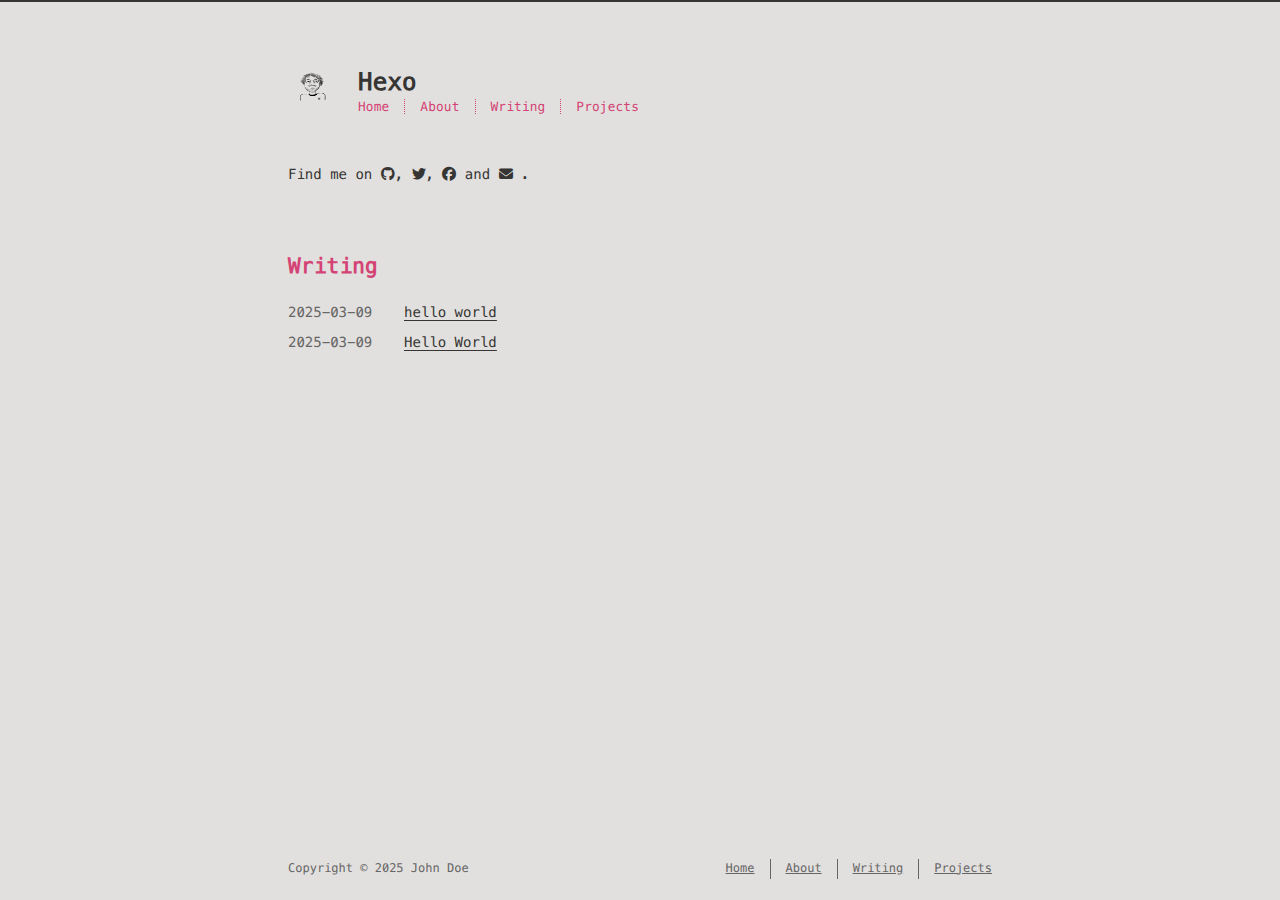
==== index.html @ b6881d1a "Site updated: 2025-03-09 13:24:43" ====
<!DOCTYPE html>
<html lang=en>
<head>
    <!-- so meta -->
    <meta charset="utf-8">
    <meta http-equiv="X-UA-Compatible" content="IE=edge">
    <meta name="HandheldFriendly" content="True">
    <meta name="viewport" content="width=device-width, initial-scale=1, maximum-scale=5" />
    <meta property="og:type" content="website">
<meta property="og:title" content="Hexo">
<meta property="og:url" content="https://umutevren.github.io/index.html">
<meta property="og:site_name" content="Hexo">
<meta property="og:locale" content="en_US">
<meta property="article:author" content="John Doe">
<meta name="twitter:card" content="summary">
    
    
      
        
          <link rel="shortcut icon" href="/images/favicon.ico">
        
      
      
        
          <link rel="icon" type="image/png" href="/images/favicon-192x192.png" sizes="192x192">
        
      
      
        
          <link rel="apple-touch-icon" sizes="180x180" href="/images/apple-touch-icon.png">
        
      
    
    <!-- title -->
    <title>Hexo</title>
    <!-- async scripts -->
    <!-- Google Analytics -->


    <!-- Umami Analytics -->


    <!-- styles -->
    
<link rel="stylesheet" href="/css/style.css">

    <!-- persian styles -->
    
    <!-- rss -->
    
    
	<!-- mathjax -->
	
<meta name="generator" content="Hexo 7.3.0"></head>

<body class="max-width mx-auto px3 ltr">
    
    <div class="content index py4 h-card">
        
          <header id="header">
  <a class="u-url u-uid" href="/">
  
    
      <img id="logo" alt class="u-logo" src="/images/logo.png" />
    
  
    <div id="title">
      <h1 class="p-name">Hexo</h1>
    </div>
  </a>
  <div id="nav">
    <ul>
      <li class="icon">
        <a href="#" aria-label="Menu"><i class="fa-solid fa-bars fa-2x"></i></a>
      </li>
      <!--
     --><li><a href="/">Home</a></li><!--
   --><!--
     --><li><a href="/about/">About</a></li><!--
   --><!--
     --><li><a href="/archives/">Writing</a></li><!--
   --><!--
     --><li><a target="_blank" rel="noopener" href="http://github.com/umutevren">Projects</a></li><!--
   -->
    </ul>
  </div>
</header>

        
        <section id="about" class="p-note">
  
  
    <p>
      Find me on
      
      
      
        
        
          <a class="icon u-url" target="_blank" rel="noopener me" href="http://github.com/umutevren" aria-label="github" title="github">
            <i class="fa-brands fa-github"></i><!--
      ---></a><!--
    ---><!--
    --->, 
        
      
        
        
          <a class="icon u-url" target="_blank" rel="noopener me" href="/" aria-label="twitter" title="twitter">
            <i class="fa-brands fa-twitter"></i><!--
      ---></a><!--
    ---><!--
    --->, 
        
      
        
        
          <a class="icon u-url" target="_blank" rel="noopener me" href="/" aria-label="facebook" title="facebook">
            <i class="fa-brands fa-facebook"></i><!--
      ---></a><!--
    ---><!--
    ---> and 
        
      
        
        
          <a class="icon u-email" target="_blank" rel="noopener" href="mailto:umut.evren@outlook.com" aria-label="mail" title="mail">
            <i class="fa-solid fa-envelope"></i><!--
      ---></a>
        <!--
    --->.
        
      
    </p>
  
</section>

<section id="writing">
  <span class="h1"><a href="/archives/">Writing</a></span>
  
  <ul class="post-list">
    
    
      
    
    
      <li class="post-item">
        
    <div class="meta">
      
        
          <time datetime="2025-03-09T11:48:05.000Z" class="dt-published" itemprop="datePublished">2025-03-09</time>
        
      
    </div>


        <span>
    
        <a class="" href="/2025/03/09/hello-world-1/">hello world</a>
    


</span>
      </li>
    
      <li class="post-item">
        
    <div class="meta">
      
        
          <time datetime="2025-03-09T11:43:14.814Z" class="dt-published" itemprop="datePublished">2025-03-09</time>
        
      
    </div>


        <span>
    
        <a class="" href="/2025/03/09/hello-world/">Hello World</a>
    


</span>
      </li>
    
  </ul>
  
</section>



        
        <footer id="footer">
  <div class="footer-left">
    Copyright &copy;
    
    
    2025
    John Doe
  </div>
  <div class="footer-right">
    <nav>
      <ul>
        <!--
       --><li><a href="/">Home</a></li><!--
     --><!--
       --><li><a href="/about/">About</a></li><!--
     --><!--
       --><li><a href="/archives/">Writing</a></li><!--
     --><!--
       --><li><a target="_blank" rel="noopener" href="http://github.com/umutevren">Projects</a></li><!--
     -->
      </ul>
    </nav>
  </div>
</footer>

    </div>
    <!-- styles -->



  <link rel="preload" as="style" href="https://cdnjs.cloudflare.com/ajax/libs/font-awesome/6.4.0/css/all.min.css" crossorigin="anonymous" onload="this.onload=null;this.rel='stylesheet'"/>


    <!-- jquery -->

  <script src="https://cdnjs.cloudflare.com/ajax/libs/jquery/3.6.0/jquery.min.js" crossorigin="anonymous"></script>




<!-- clipboard -->


<script src="/js/main.js"></script>

<!-- search -->

<!-- Baidu Analytics -->

<!-- Cloudflare Analytics -->

<!-- Disqus Comments -->

<!-- utterances Comments -->

</body>
</html>
---- css/style.css ----
.inline {
  display: inline;
}
.block {
  display: block;
}
.inline-block {
  display: inline-block;
}
.table {
  display: table;
}
.table-cell {
  display: table-cell;
}
.overflow-hidden {
  overflow: hidden;
}
.overflow-scroll {
  overflow: scroll;
}
.overflow-auto {
  overflow: auto;
}
.clearfix:before,
.clearfix:after {
  display: table;
  content: " ";
}
.clearfix:after {
  clear: both;
}
.left {
  float: left;
}
.right {
  float: right;
}
.fit {
  max-width: 100%;
}
.truncate {
  display: inline-block;
  overflow: hidden;
  text-overflow: ellipsis;
  white-space: nowrap;
}
.max-width-1 {
  max-width: 24rem;
}
.max-width-2 {
  max-width: 32rem;
}
.max-width-3 {
  max-width: 48rem;
}
.max-width-4 {
  max-width: 64rem;
}
.border-box {
  box-sizing: border-box;
}
.m0 {
  margin: 0;
}
.mt0 {
  margin-top: 0;
}
.mr0 {
  margin-right: 0;
}
.mb0 {
  margin-bottom: 0;
}
.ml0 {
  margin-left: 0;
}
.mx0 {
  margin-right: 0;
  margin-left: 0;
}
.my0 {
  margin-top: 0;
  margin-bottom: 0;
}
.m1 {
  margin: 0.5rem;
}
.mt1 {
  margin-top: 0.5rem;
}
.mr1 {
  margin-right: 0.5rem;
}
.mb1 {
  margin-bottom: 0.5rem;
}
.ml1 {
  margin-left: 0.5rem;
}
.mx1 {
  margin-right: 0.5rem;
  margin-left: 0.5rem;
}
.my1 {
  margin-top: 0.5rem;
  margin-bottom: 0.5rem;
}
.m2 {
  margin: 1rem;
}
.mt2 {
  margin-top: 1rem;
}
.mr2 {
  margin-right: 1rem;
}
.mb2 {
  margin-bottom: 1rem;
}
.ml2 {
  margin-left: 1rem;
}
.mx2 {
  margin-right: 1rem;
  margin-left: 1rem;
}
.my2 {
  margin-top: 1rem;
  margin-bottom: 1rem;
}
.m3 {
  margin: 2rem;
}
.mt3 {
  margin-top: 2rem;
}
.mr3 {
  margin-right: 2rem;
}
.mb3 {
  margin-bottom: 2rem;
}
.ml3 {
  margin-left: 2rem;
}
.mx3 {
  margin-right: 2rem;
  margin-left: 2rem;
}
.my3 {
  margin-top: 2rem;
  margin-bottom: 2rem;
}
.m4 {
  margin: 4rem;
}
.mt4 {
  margin-top: 4rem;
}
.mr4 {
  margin-right: 4rem;
}
.mb4 {
  margin-bottom: 4rem;
}
.ml4 {
  margin-left: 4rem;
}
.mx4 {
  margin-right: 4rem;
  margin-left: 4rem;
}
.my4 {
  margin-top: 4rem;
  margin-bottom: 4rem;
}
.mxn1 {
  margin-right: -0.5rem;
  margin-left: -0.5rem;
}
.mxn2 {
  margin-right: -1rem;
  margin-left: -1rem;
}
.mxn3 {
  margin-right: -2rem;
  margin-left: -2rem;
}
.mxn4 {
  margin-right: -4rem;
  margin-left: -4rem;
}
.ml-auto {
  margin-left: auto;
}
.mr-auto {
  margin-right: auto;
}
.mx-auto {
  margin-right: auto;
  margin-left: auto;
}
.p0 {
  padding: 0;
}
.pt0 {
  padding-top: 0;
}
.pr0 {
  padding-right: 0;
}
.pb0 {
  padding-bottom: 0;
}
.pl0 {
  padding-left: 0;
}
.px0 {
  padding-right: 0;
  padding-left: 0;
}
.py0 {
  padding-top: 0;
  padding-bottom: 0;
}
.p1 {
  padding: 0.5rem;
}
.pt1 {
  padding-top: 0.5rem;
}
.pr1 {
  padding-right: 0.5rem;
}
.pb1 {
  padding-bottom: 0.5rem;
}
.pl1 {
  padding-left: 0.5rem;
}
.py1 {
  padding-top: 0.5rem;
  padding-bottom: 0.5rem;
}
.px1 {
  padding-right: 0.5rem;
  padding-left: 0.5rem;
}
.p2 {
  padding: 1rem;
}
.pt2 {
  padding-top: 1rem;
}
.pr2 {
  padding-right: 1rem;
}
.pb2 {
  padding-bottom: 1rem;
}
.pl2 {
  padding-left: 1rem;
}
.py2 {
  padding-top: 1rem;
  padding-bottom: 1rem;
}
.px2 {
  padding-right: 1rem;
  padding-left: 1rem;
}
.p3 {
  padding: 2rem;
}
.pt3 {
  padding-top: 2rem;
}
.pr3 {
  padding-right: 2rem;
}
.pb3 {
  padding-bottom: 2rem;
}
.pl3 {
  padding-left: 2rem;
}
.py3 {
  padding-top: 2rem;
  padding-bottom: 2rem;
}
.px3 {
  padding-right: 2rem;
  padding-left: 2rem;
}
.p4 {
  padding: 4rem;
}
.pt4 {
  padding-top: 4rem;
}
.pr4 {
  padding-right: 4rem;
}
.pb4 {
  padding-bottom: 4rem;
}
.pl4 {
  padding-left: 4rem;
}
.py4 {
  padding-top: 4rem;
  padding-bottom: 4rem;
}
.px4 {
  padding-right: 4rem;
  padding-left: 4rem;
}
body h1,
body .h1 {
  display: block;
  margin-top: 3rem;
  margin-bottom: 1rem;
  color: #d44375;
  letter-spacing: 0.01em;
  font-weight: 700;
  font-style: normal;
  font-size: 1.5em;
  -moz-osx-font-smoothing: grayscale;
  -webkit-font-smoothing: antialiased;
}
body h2,
body .h2 {
  position: relative;
  display: block;
  margin-top: 2rem;
  margin-bottom: 0.5rem;
  color: #111;
  text-transform: none;
  letter-spacing: normal;
  font-weight: bold;
  font-size: 1rem;
}
body h3 {
  color: #111;
  text-decoration: underline;
  font-weight: bold;
  font-size: 0.9rem;
}
body h4,
body h5,
body h6 {
  display: inline;
  text-decoration: none;
  color: #666;
  font-weight: bold;
  font-size: 0.9rem;
}
body h3,
body h4,
body h5,
body h6 {
  margin-top: 0.9rem;
  margin-bottom: 0.5rem;
}
body hr {
  border: 0.5px dashed #666;
  opacity: 0.5;
  margin: 0;
  margin-top: 20px;
  margin-bottom: 20px;
}
body strong {
  font-weight: bold;
}
body em,
body cite {
  font-style: italic;
}
body sup,
body sub {
  position: relative;
  vertical-align: baseline;
  font-size: 0.75em;
  line-height: 0;
}
body sup {
  top: -0.5em;
}
body sub {
  bottom: -0.2em;
}
body small {
  font-size: 0.85em;
}
body acronym,
body abbr {
  border-bottom: 1px dotted;
}
body ul,
body ol,
body dl {
  line-height: 1.725;
}
body ul ul,
body ol ul,
body ul ol,
body ol ol {
  margin-top: 0;
  margin-bottom: 0;
}
body ol {
  list-style: decimal;
}
body dt {
  font-weight: bold;
}
body table {
  width: 100%;
  border-collapse: collapse;
  text-align: left;
  font-size: 12px;
  overflow: auto;
  display: block;
}
body th {
  padding: 8px;
  border-bottom: 1px dashed #666;
  color: #111;
  font-weight: bold;
  font-size: 13px;
}
body td {
  padding: 0 8px;
  border-bottom: none;
}
@font-face {
  font-style: normal;
  font-family: "Meslo LG";
  src: local("Meslo LG S"), url("../lib/meslo-LG/MesloLGS-Regular.ttf") format("truetype");
}
*,
*:before,
*:after {
  box-sizing: border-box;
}
/* Scroll bar */
/* For Firefox */
* {
  scrollbar-color: #999 transparent;
}
/* For Chrome, Edge, and Safari */
*::-webkit-scrollbar {
  width: 8px;
  height: 6px;
}
*::-webkit-scrollbar-track {
  background: transparent;
}
*::-webkit-scrollbar-thumb {
  background-color: #999;
  border-radius: 6px;
}
*::-webkit-scrollbar-thumb:hover {
  background-color: #7a7a7a;
}
*::-webkit-scrollbar-thumb:active {
  background-color: #6b6b6b;
}
html {
  margin: 0;
  padding: 0;
  height: 100%;
  border-top: 2px solid #363533;
  -webkit-text-size-adjust: 100%;
  -ms-text-size-adjust: 100%;
}
body {
  margin: 0;
  height: 100%;
  background-color: #e2e0de;
  color: #363533;
  font-weight: 400;
  font-size: 14px;
  font-family: "Menlo", "Meslo LG", monospace;
  line-height: 1.725;
  text-rendering: geometricPrecision;
  -moz-osx-font-smoothing: grayscale;
  -webkit-font-smoothing: antialiased;
}
.content {
  position: relative;
  display: flex;
  flex-direction: column;
  min-height: 100%;
  overflow-wrap: break-word;
}
.content p {
  hyphens: auto;
  -moz-hyphens: auto;
  -ms-hyphens: auto;
  -webkit-hyphens: auto;
}
.content code {
  hyphens: manual;
  -moz-hyphens: manual;
  -ms-hyphens: manual;
  -webkit-hyphens: manual;
}
.content a {
  color: #363533;
  text-decoration: none;
  background-image: linear-gradient(transparent, transparent 5px, #363533 5px, #363533);
  background-position: bottom;
  background-size: 100% 6px;
  background-repeat: repeat-x;
}
.content a:hover {
  background-image: linear-gradient(transparent, transparent 4px, #2bbc8a 4px, #2bbc8a);
}
.content a.icon {
  background: none;
}
.content a.icon:hover {
  color: #2bbc8a;
}
.content h1 a,
.content .h1 a,
.content h2 a,
.content h3 a,
.content h4 a,
.content h5 a,
.content h6 a {
  background: none;
  color: inherit;
  text-decoration: none;
}
.content h1 a:hover,
.content .h1 a:hover,
.content h2 a:hover,
.content h3 a:hover,
.content h4 a:hover,
.content h5 a:hover,
.content h6 a:hover {
  background-image: linear-gradient(transparent, transparent 6px, #2bbc8a 6px, #2bbc8a);
  background-position: bottom;
  background-size: 100% 6px;
  background-repeat: repeat-x;
}
.content h6 a {
  background: none;
  color: inherit;
  text-decoration: none;
}
.content h6 a:hover {
  background-image: linear-gradient(transparent, transparent 6px, #2bbc8a 6px, #2bbc8a);
  background-position: bottom;
  background-size: 100% 6px;
  background-repeat: repeat-x;
}
@media (min-width: 540px) {
  .image-wrap {
    flex-direction: row;
    margin-bottom: 2rem;
  }
  .image-wrap .image-block {
    flex: 1 0 35%;
    margin-right: 2rem;
  }
  .image-wrap p {
    flex: 1 0 65%;
  }
}
.max-width {
  max-width: 48rem;
}
@media (max-width: 480px) {
  .px3 {
    padding-right: 1rem;
    padding-left: 1rem;
  }
  .my4 {
    margin-top: 2rem;
    margin-bottom: 2rem;
  }
}
@media (min-width: 480px) {
  p {
    text-align: justify;
  }
}
#header {
  margin: 0 auto 2rem;
  width: 100%;
}
#header h1,
#header .h1 {
  margin-top: 0;
  margin-bottom: 0;
  color: #363533;
  letter-spacing: 0.01em;
  font-weight: 700;
  font-style: normal;
  font-size: 1.5rem;
  line-height: 2rem;
  -moz-osx-font-smoothing: grayscale;
  -webkit-font-smoothing: antialiased;
}
#header a {
  background: none;
  color: inherit;
  text-decoration: none;
}
#header #logo {
  display: inline-block;
  float: left;
  margin-right: 20px;
  width: 50px;
  height: 50px;
  border-radius: 5px;
  background-size: 50px 50px;
  background-repeat: no-repeat;
  filter: grayscale(100%);
  -webkit-filter: grayscale(100%);
}
#header #nav {
  color: #d44375;
  letter-spacing: 0.01em;
  font-weight: 200;
  font-style: normal;
  font-size: 0.8rem;
}
#header #nav ul {
  margin: 0;
  padding: 0;
  list-style-type: none;
  line-height: 15px;
}
#header #nav ul a {
  margin-right: 15px;
  color: #d44375;
}
#header #nav ul a:hover {
  background-image: linear-gradient(transparent, transparent 5px, #d44375 5px, #d44375);
  background-position: bottom;
  background-size: 100% 6px;
  background-repeat: repeat-x;
}
#header #nav ul li {
  display: inline-block;
  margin-right: 15px;
  border-right: 1px dotted;
  border-color: #d44375;
  vertical-align: middle;
}
#header #nav ul .icon {
  display: none;
}
#header #nav ul li:last-child {
  margin-right: 0;
  border-right: 0;
}
#header #nav ul li:last-child a {
  margin-right: 0;
}
#header:hover #logo {
  filter: none;
  -webkit-filter: none;
}
@media screen and (max-width: 480px) {
  #header #title {
    display: table;
    margin-right: 5rem;
    min-height: 50px;
  }
  #header #title h1 {
    display: table-cell;
    vertical-align: middle;
  }
  #header #nav ul a:hover {
    background: none;
  }
  #header #nav ul li {
    display: none;
    border-right: 0;
  }
  #header #nav ul li.icon {
    position: absolute;
    top: 77px;
    right: 1rem;
    display: inline-block;
    text-align: center;
  }
  #header #nav ul.responsive li {
    display: block;
  }
  #header #nav ul a[aria-label="Menu"] {
    display: inline-block;
    min-width: 48px;
    min-height: 48px;
  }
  #header #nav li:not(:first-child) {
    padding-top: 1rem;
    padding-left: 70px;
    font-size: 1rem;
  }
}
#header-post {
  position: fixed;
  top: 2rem;
  right: 0;
  display: inline-block;
  float: right;
  z-index: 100;
}
#header-post a {
  background: none;
  color: inherit;
  text-decoration: none;
}
#header-post a.icon {
  background: none;
}
#header-post a.icon:hover {
  color: #2bbc8a;
}
#header-post ol {
  list-style-type: none;
}
#header-post ul {
  display: inline-block;
  margin: 0;
  padding: 0;
  list-style-type: none;
}
#header-post ul li {
  display: inline-block;
  margin-right: 15px;
  vertical-align: middle;
}
#header-post ul li:last-child {
  margin-right: 0;
}
#header-post #menu-icon {
  float: right;
  margin-right: 2rem;
  margin-left: 15px;
}
#header-post #menu-icon:hover {
  color: #d44375;
}
#header-post #menu-icon-tablet {
  float: right;
  margin-right: 2rem;
  margin-left: 15px;
}
#header-post #menu-icon-tablet:hover {
  color: #d44375;
}
#header-post #top-icon-tablet {
  position: fixed;
  right: 2rem;
  bottom: 2rem;
  margin-right: 2rem;
  margin-left: 15px;
}
#header-post #top-icon-tablet:hover {
  color: #d44375;
}
#header-post .active {
  color: #d44375;
}
#header-post #menu {
  display: none;
  margin-right: 2rem;
}
#header-post #nav {
  color: #d44375;
  letter-spacing: 0.01em;
  font-weight: 200;
  font-style: normal;
  font-size: 0.8rem;
}
#header-post #nav ul {
  line-height: 15px;
}
#header-post #nav ul a {
  margin-right: 15px;
  color: #d44375;
}
#header-post #nav ul a:hover {
  background-image: linear-gradient(transparent, transparent 5px, #d44375 5px, #d44375);
  background-position: bottom;
  background-size: 100% 6px;
  background-repeat: repeat-x;
}
#header-post #nav ul li {
  border-right: 1px dotted #d44375;
}
#header-post #nav ul li:last-child {
  margin-right: 0;
  border-right: 0;
}
#header-post #nav ul li:last-child a {
  margin-right: 0;
}
#header-post #actions {
  float: right;
  margin-top: 2rem;
  margin-right: 2rem;
  width: 100%;
  text-align: right;
}
#header-post #actions ul {
  display: block;
}
#header-post #actions .info {
  display: block;
  font-style: italic;
}
#header-post #share {
  clear: both;
  padding-top: 1rem;
  padding-right: 2rem;
  text-align: right;
}
#header-post #share li {
  display: block;
  margin: 0;
}
#header-post #toc {
  float: right;
  clear: both;
  overflow: auto;
  margin-top: 1rem;
  padding-right: 2rem;
  max-width: 20em;
  max-height: calc(95vh - 7rem);
  text-align: right;
}
#header-post #toc a:hover {
  color: #2bbc8a;
}
#header-post #toc .toc-level-1 > .toc-link {
  display: none;
}
#header-post #toc .toc-level-2 {
  color: #363533;
  font-size: 0.8rem;
}
#header-post #toc .toc-level-2:before {
  color: #d44375;
  content: "#";
}
#header-post #toc .toc-level-3 {
  color: #666;
  font-size: 0.7rem;
}
#header-post #toc .toc-level-4 {
  color: #525252;
  font-size: 0.4rem;
}
#header-post #toc .toc-level-5 {
  display: none;
}
#header-post #toc .toc-level-6 {
  display: none;
}
#header-post #toc .toc-number {
  display: none;
}
@media screen and (max-width: 500px) {
  #header-post {
    display: none;
  }
}
@media screen and (max-width: 900px) {
  #header-post #menu-icon {
    display: none;
  }
  #header-post #actions {
    display: none;
  }
}
@media screen and (max-width: 1199px) {
  #header-post #toc {
    display: none;
  }
}
@media screen and (min-width: 900px) {
  #header-post #menu-icon-tablet {
    display: none !important;
  }
  #header-post #top-icon-tablet {
    display: none !important;
  }
}
@media screen and (min-width: 1199px) {
  #header-post #actions {
    width: auto;
  }
  #header-post #actions ul {
    display: inline-block;
    float: right;
  }
  #header-post #actions .info {
    display: inline;
    float: left;
    margin-right: 2rem;
    font-style: italic;
  }
}
@media print {
  #header-post {
    display: none;
  }
  #footer-post-container {
    display: none;
  }
}
#footer-post {
  position: fixed;
  right: 0;
  bottom: 0;
  left: 0;
  z-index: 5000000;
  width: 100%;
  border-top: 1px solid #666;
  background: #dedcd9;
  transition: opacity 0.2s;
}
#footer-post a {
  background: none;
  color: inherit;
  text-decoration: none;
}
#footer-post a.icon {
  background: none;
}
#footer-post a.icon:hover {
  color: #2bbc8a;
}
#footer-post #nav-footer {
  padding-right: 1rem;
  padding-left: 1rem;
  background: #cdcac6;
  text-align: center;
}
#footer-post #nav-footer a {
  color: #d44375;
  font-size: 1em;
}
#footer-post #nav-footer a:hover {
  background-image: linear-gradient(transparent, transparent 5px, #d44375 5px, #d44375);
  background-position: bottom;
  background-size: 100% 6px;
  background-repeat: repeat-x;
}
#footer-post #nav-footer ul {
  display: table;
  margin: 0;
  padding: 0;
  width: 100%;
  list-style-type: none;
}
#footer-post #nav-footer ul li {
  display: inline-table;
  padding: 10px;
  width: 20%;
  vertical-align: middle;
}
#footer-post #actions-footer {
  overflow: auto;
  margin-top: 1rem;
  margin-bottom: 1rem;
  padding-right: 1rem;
  padding-left: 1rem;
  width: 100%;
  text-align: center;
  white-space: nowrap;
}
#footer-post #actions-footer a {
  display: inline-block;
  padding-left: 1rem;
  color: #d44375;
}
#footer-post #share-footer {
  padding-right: 1rem;
  padding-left: 1rem;
  background: #cdcac6;
  text-align: center;
}
#footer-post #share-footer ul {
  display: table;
  margin: 0;
  padding: 0;
  width: 100%;
  list-style-type: none;
}
#footer-post #share-footer ul li {
  display: inline-table;
  padding: 10px;
  width: 20%;
  vertical-align: middle;
}
#footer-post #toc-footer {
  clear: both;
  padding-top: 1rem;
  padding-bottom: 1rem;
  background: #cdcac6;
  text-align: left;
}
#footer-post #toc-footer ol {
  margin: 0;
  padding-left: 20px;
  list-style-type: none;
}
#footer-post #toc-footer ol li {
  line-height: 30px;
}
#footer-post #toc-footer a:hover {
  color: #2bbc8a;
}
#footer-post #toc-footer .toc-level-1 > .toc-link {
  display: none;
}
#footer-post #toc-footer .toc-level-2 {
  color: #363533;
  font-size: 0.8rem;
}
#footer-post #toc-footer .toc-level-2:before {
  color: #d44375;
  content: "#";
}
#footer-post #toc-footer .toc-level-3 {
  color: #666;
  font-size: 0.7rem;
  line-height: 15px;
}
#footer-post #toc-footer .toc-level-4 {
  display: none;
}
#footer-post #toc-footer .toc-level-5 {
  display: none;
}
#footer-post #toc-footer .toc-level-6 {
  display: none;
}
#footer-post #toc-footer .toc-number {
  display: none;
}
@media screen and (min-width: 500px) {
  #footer-post-container {
    display: none;
  }
}
.post-list {
  padding: 0;
}
.post-list .post-item {
  margin-bottom: 1rem;
  margin-left: 0;
  list-style-type: none;
}
.post-list .post-item .meta {
  display: block;
  margin-right: 16px;
  min-width: 100px;
  color: #666;
  font-size: 14px;
}
@media (min-width: 480px) {
  .post-list .post-item {
    display: flex;
    margin-bottom: 5px;
  }
  .post-list .post-item .meta {
    text-align: left;
  }
}
.project-list {
  padding: 0;
  list-style: none;
}
.project-list .project-item {
  margin-bottom: 5px;
}
.project-list .project-item p {
  display: inline;
}
article header .posttitle {
  margin-top: 0;
  margin-bottom: 0;
  text-transform: none;
  font-size: 1.5em;
  line-height: 1.25;
}
article header .meta {
  margin-top: 0;
  margin-bottom: 1rem;
}
article header .meta * {
  color: #666;
  font-size: 0.85rem;
}
article header .author {
  text-transform: uppercase;
  letter-spacing: 0.01em;
  font-weight: 700;
}
article header .postdate {
  display: inline;
}
article .content h2:before {
  position: absolute;
  top: -4px;
  left: -1rem;
  color: #d44375;
  content: "#";
  font-weight: bold;
  font-size: 1.2rem;
}
article .content img,
article .content video {
  display: block;
  margin: auto;
  max-width: 100%;
  height: auto;
}
article .content .video-container {
  position: relative;
  overflow: hidden;
  padding-top: 56.25%;
  height: 0;
}
article .content .video-container iframe,
article .content .video-container object,
article .content .video-container embed {
  position: absolute;
  top: 0;
  left: 0;
  margin-top: 0;
  width: 100%;
  height: 100%;
}
article .content blockquote {
  margin: 1rem 10px;
  padding: 0.5em 10px;
  background: inherit;
  color: #ab2251;
  quotes: "\201C" "\201D" "\2018" "\2019";
  font-weight: bold;
}
article .content blockquote p {
  margin: 0;
}
article .content blockquote:before {
  margin-right: 0.25em;
  color: #ab2251;
  content: "\201C";
  vertical-align: -0.4em;
  font-size: 2em;
  line-height: 0.1em;
}
article .content blockquote footer {
  margin: line-height 0;
  color: #666;
  font-size: 12px;
}
article .content blockquote footer a {
  background-image: linear-gradient(transparent, transparent 5px, #666 5px, #666);
  color: #666;
}
article .content blockquote footer a:hover {
  background-image: linear-gradient(transparent, transparent 4px, #858585 4px, #858585);
  color: #858585;
}
article .content blockquote footer cite:before {
  padding: 0 0.5em;
  content: "—";
}
article .content .pullquote {
  margin: 0;
  width: 45%;
  text-align: left;
}
article .content .pullquote.left {
  margin-right: 1em;
  margin-left: 0.5em;
}
article .content .pullquote.right {
  margin-right: 0.5em;
  margin-left: 1em;
}
article .content .caption {
  position: relative;
  display: block;
  margin-top: 0.5em;
  color: #666;
  text-align: center;
  font-size: 0.9em;
}
.posttitle {
  text-transform: none;
  font-size: 1.5em;
  line-height: 1.25;
}
.article-tag .tag-link {
  background-image: linear-gradient(transparent, transparent 10px, #2bbc8a 10px, #2bbc8a);
  background-position: bottom;
  background-size: 100% 6px;
  background-repeat: repeat-x;
}
.article-tag .tag-link:before {
  content: "#";
}
.article-category .category-link {
  background-image: linear-gradient(transparent, transparent 10px, #2bbc8a 10px, #2bbc8a);
  background-position: bottom;
  background-size: 100% 6px;
  background-repeat: repeat-x;
}
@media (min-width: 480px) {
  .article-tag,
  .article-category {
    display: inline;
  }
  .article-tag:before,
  .article-category:before {
    content: "|";
  }
}
#archive .post-year {
  list-style-type: none;
}
#archive .post-list {
  padding: 0;
}
#archive .post-list .post-item {
  margin-bottom: 1rem;
  margin-left: 0;
  list-style-type: none;
}
#archive .post-list .post-item .meta {
  display: block;
  margin-right: 16px;
  min-width: 100px;
  color: #666;
  font-size: 14px;
}
@media (min-width: 480px) {
  #archive .post-list .post-item {
    display: flex;
    margin-bottom: 5px;
    margin-left: 1rem;
  }
  #archive .post-list .post-item .meta {
    text-align: left;
  }
}
.blog-post-comments {
  margin-top: 4rem;
}
#footer {
  position: absolute;
  bottom: 0;
  margin-bottom: 10px;
  width: 100%;
  color: #666;
  vertical-align: top;
  text-align: center;
  font-size: 12px;
}
#footer ul {
  margin: 0;
  padding: 0;
  list-style: none;
}
#footer li {
  display: inline-block;
  margin-right: 15px;
  border-right: 1px solid;
  border-color: #666;
  vertical-align: middle;
}
#footer li a {
  margin-right: 15px;
}
#footer li:last-child {
  margin-right: 0;
  border-right: 0;
}
#footer li:last-child a {
  margin-right: 0;
}
#footer a {
  color: #666;
  text-decoration: underline;
  background-image: none;
}
#footer a:hover {
  color: #858585;
}
#footer .footer-left {
  height: 20px;
  vertical-align: middle;
  line-height: 20px;
}
@media (min-width: 39rem) {
  #footer {
    display: flex;
    flex-flow: row wrap;
    justify-content: space-between;
    align-items: center;
    align-content: center;
    margin-bottom: 20px;
  }
  #footer .footer-left {
    align-self: flex-start;
    margin-right: 20px;
  }
  #footer .footer-right {
    align-self: flex-end;
  }
}
.pagination {
  display: inline-block;
  margin-top: 2rem;
  width: 100%;
  text-align: center;
}
.pagination .page-number {
  color: #363533;
  font-size: 0.8rem;
}
.pagination a {
  padding: 4px 6px;
  border-radius: 5px;
  background-image: none;
  color: #363533;
  text-decoration: none;
}
.pagination a:hover {
  background-image: none;
}
.pagination a:hover:not(.active) {
  color: #111;
}
.search-input {
  padding: 4px 7px;
  width: 100%;
  outline: none;
  border: solid 1px #666;
  border-radius: 5px;
  background-color: #e2e0de;
  color: #363533;
  font-size: 1.2rem;
  -webkit-border-radius: 5px;
  -moz-border-radius: 5px;
}
.search-input:focus {
  border: solid 1px #d44375;
}
#search-result ul.search-result-list {
  padding: 0;
  list-style-type: none;
}
#search-result li {
  margin: 2em auto;
}
#search-result a.search-result-title {
  background-image: none;
  color: #363533;
  text-transform: capitalize;
  font-weight: bold;
  line-height: 1.2;
}
#search-result p.search-result {
  overflow: hidden;
  margin: 0.4em auto;
  max-height: 13em;
  text-align: justify;
  font-size: 0.8em;
}
#search-result em.search-keyword {
  border-bottom: 1px dashed #2bbc8a;
  color: #2bbc8a;
  font-weight: bold;
}
.search-no-result {
  display: none;
  padding-bottom: 0.5em;
  color: #363533;
}
#tag-cloud .tag-cloud-title {
  color: #666;
}
#tag-cloud .tag-cloud-tags {
  clear: both;
  text-align: center;
}
#tag-cloud .tag-cloud-tags a {
  display: inline-block;
  margin: 10px;
}
.tooltipped {
  position: relative;
}
.tooltipped::after {
  position: absolute;
  z-index: 1000000;
  display: none;
  padding: 0.2em 0.5em;
  -webkit-font-smoothing: subpixel-antialiased;
  color: #e2e0de;
  font-display: swap;
  font-weight: 400;
  font-size: 11.200000000000001px;
  font-family: "Menlo", "Meslo LG", monospace;
  line-height: 1.725;
  text-rendering: geometricPrecision;
  text-align: center;
  word-wrap: break-word;
  white-space: pre;
  content: attr(aria-label);
  background: #363533;
  border-radius: 3px;
  opacity: 0;
}
.tooltipped::before {
  position: absolute;
  z-index: 1000001;
  display: none;
  width: 0;
  height: 0;
  color: #363533;
  pointer-events: none;
  content: '';
  border: 6px solid transparent;
  opacity: 0;
}
.tooltipped:hover::before,
.tooltipped:active::before,
.tooltipped:focus::before,
.tooltipped:hover::after,
.tooltipped:active::after,
.tooltipped:focus::after {
  display: inline-block;
  text-decoration: none;
  animation-name: tooltip-appear;
  animation-duration: 0.1s;
  animation-fill-mode: forwards;
  animation-timing-function: ease-in;
}
.tooltipped-s::after,
.tooltipped-sw::after {
  top: 100%;
  right: 50%;
  margin-top: 6px;
}
.tooltipped-s::before,
.tooltipped-sw::before {
  top: auto;
  right: 50%;
  bottom: -7px;
  margin-right: -6px;
  border-bottom-color: #363533;
}
.tooltipped-sw::after {
  margin-right: -16px;
}
.tooltipped-s::after {
  transform: translateX(50%);
}
@-moz-keyframes tooltip-appear {
  from {
    opacity: 0;
  }
  to {
    opacity: 1;
  }
}
@-webkit-keyframes tooltip-appear {
  from {
    opacity: 0;
  }
  to {
    opacity: 1;
  }
}
@-o-keyframes tooltip-appear {
  from {
    opacity: 0;
  }
  to {
    opacity: 1;
  }
}
@keyframes tooltip-appear {
  from {
    opacity: 0;
  }
  to {
    opacity: 1;
  }
}
#categories .category-list-title {
  color: #666;
}
#categories .category-list .category-list-item .category-list-count {
  color: #666;
}
#categories .category-list .category-list-item .category-list-count:before {
  content: " (";
}
#categories .category-list .category-list-item .category-list-count:after {
  content: ")";
}
.highlight {
  color: #333;
  background: #f8f8f8;
}
.highlight .code .comment,
.highlight .code .quote {
  color: #998;
  font-style: italic;
}
.highlight .code .keyword,
.highlight .code .selector-tag,
.highlight .code .subst {
  color: #333;
  font-weight: bold;
}
.highlight .code .number,
.highlight .code .literal,
.highlight .code .variable,
.highlight .code .template-variable,
.highlight .code .tag .attr {
  color: #008080;
}
.highlight .code .string,
.highlight .code .doctag {
  color: #d14;
}
.highlight .code .title,
.highlight .code .section,
.highlight .code .selector-id {
  color: #900;
  font-weight: bold;
}
.highlight .code .subst {
  font-weight: normal;
}
.highlight .code .type,
.highlight .code .class .title {
  color: #458;
  font-weight: bold;
}
.highlight .code .tag,
.highlight .code .name,
.highlight .code .attribute {
  color: #000080;
  font-weight: normal;
}
.highlight .code .regexp,
.highlight .code .link {
  color: #009926;
}
.highlight .code .symbol,
.highlight .code .bullet {
  color: #990073;
}
.highlight .code .built_in,
.highlight .code .builtin-name {
  color: #0086b3;
}
.highlight .code .meta {
  color: #999;
  font-weight: bold;
}
.highlight .code .deletion {
  background: #fdd;
}
.highlight .code .addition {
  background: #dfd;
}
.highlight .code .emphasis {
  font-style: italic;
}
.highlight .code .strong {
  font-weight: bold;
}
pre {
  overflow-x: auto;
  padding: 10px 15px;
  padding-bottom: 0;
  border: 1px dotted #666;
  border-radius: 4px;
  font-size: 13px;
  font-family: "Menlo", "Meslo LG", monospace;
  line-height: 22px;
  -webkit-border-radius: 4px;
}
pre code {
  display: block;
  padding: 0;
  border: none;
}
code {
  padding: 0 5px;
  border: 1px dotted #666;
  border-radius: 2px;
  -webkit-border-radius: 2px;
}
.highlight {
  overflow-x: auto;
  margin: 1rem 0;
  padding: 10px 15px;
  border-radius: 4px;
  background: #dedcd9;
  font-family: "Menlo", "Meslo LG", monospace;
  -webkit-border-radius: 4px;
}
.highlight figcaption {
  margin: -5px 0 5px;
  color: #757575;
  font-size: 0.9em;
  transform: scale(1);
}
.highlight figcaption a {
  float: right;
  color: #757575;
  font-style: italic;
  font-size: 0.8em;
  background-image: linear-gradient(transparent, transparent 10px, #2bbc8a 10px, #2bbc8a);
  background-position: bottom;
  background-size: 100% 6px;
  background-repeat: repeat-x;
}
.highlight figcaption a:hover {
  color: #919191;
}
.highlight figcaption:before,
.highlight figcaption content: "" {
  display: table;
}
.highlight figcaption:after {
  clear: both;
}
.highlight:hover .btn-copy {
  opacity: 1;
}
.highlight .btn-copy {
  font-size: 1.2rem;
  position: absolute;
  right: 20px;
  opacity: 0;
  transition: opacity 0.2s ease-in;
}
.highlight .btn-copy:hover {
  color: #d44375;
}
.highlight pre {
  margin: 0;
  padding: 0;
  border: none;
  background: none;
}
.highlight table {
  width: auto;
}
.highlight td.gutter {
  text-align: right;
  opacity: 0.2;
}
.highlight .line {
  height: 22px;
}
#header-post #actions {
  direction: ltr !important;
}
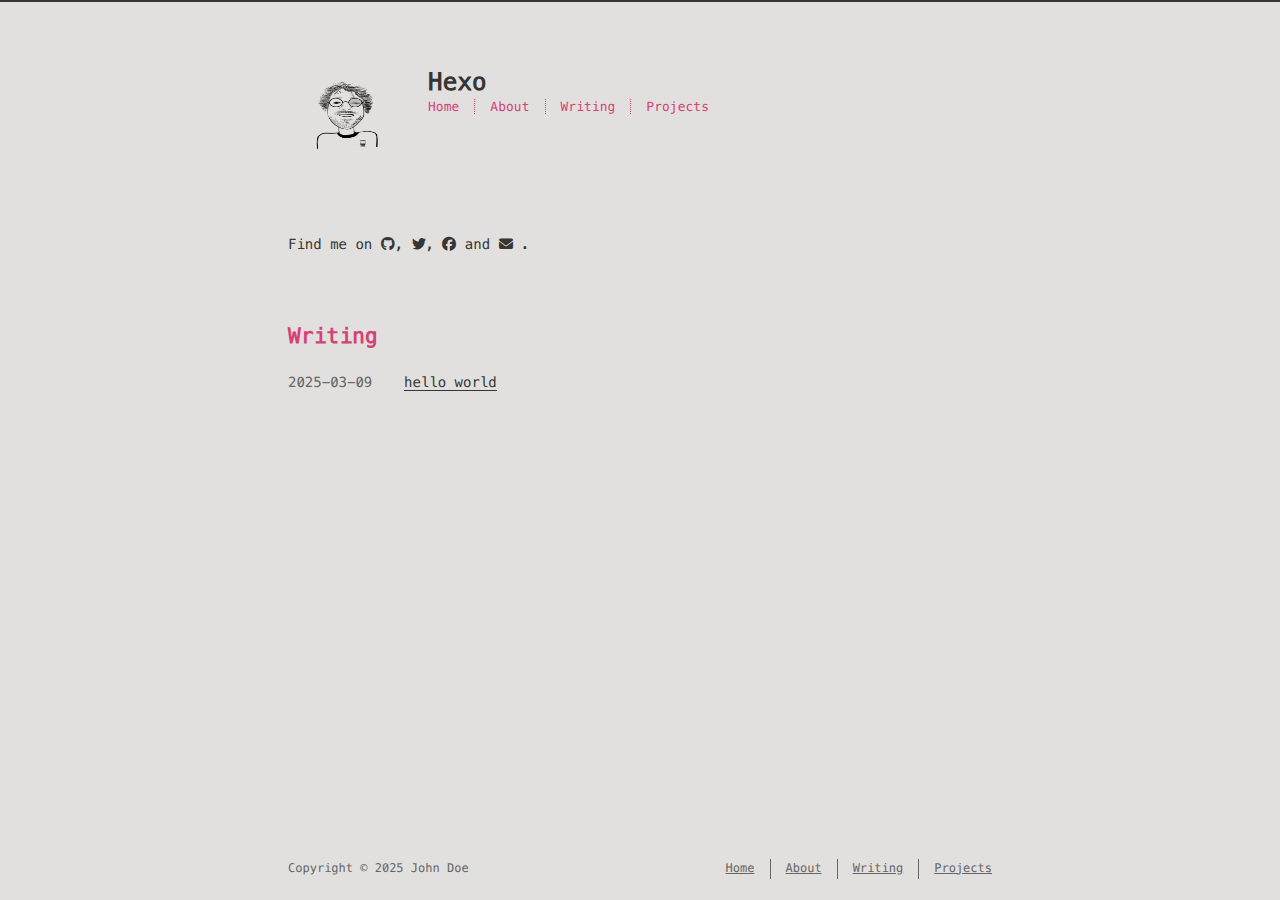
==== commit 602a2b71: "Site updated: 2025-03-09 13:40:15" ====
--- a/index.html
+++ b/index.html
@@ -164,26 +164,6 @@
 </span>
       </li>
     
-      <li class="post-item">
-        
-    <div class="meta">
-      
-        
-          <time datetime="2025-03-09T11:43:14.814Z" class="dt-published" itemprop="datePublished">2025-03-09</time>
-        
-      
-    </div>
-
-
-        <span>
-    
-        <a class="" href="/2025/03/09/hello-world/">Hello World</a>
-    
-
-
-</span>
-      </li>
-    
   </ul>
   
 </section>
--- a/css/style.css
+++ b/css/style.css
@@ -615,10 +615,10 @@
   display: inline-block;
   float: left;
   margin-right: 20px;
-  width: 50px;
-  height: 50px;
+  width: 120px;
+  height: 120px;
   border-radius: 5px;
-  background-size: 50px 50px;
+  background-size: 120px 120px;
   background-repeat: no-repeat;
   filter: grayscale(100%);
   -webkit-filter: grayscale(100%);
@@ -671,7 +671,7 @@
   #header #title {
     display: table;
     margin-right: 5rem;
-    min-height: 50px;
+    min-height: 120px;
   }
   #header #title h1 {
     display: table-cell;
@@ -701,7 +701,7 @@
   }
   #header #nav li:not(:first-child) {
     padding-top: 1rem;
-    padding-left: 70px;
+    padding-left: 140px;
     font-size: 1rem;
   }
 }
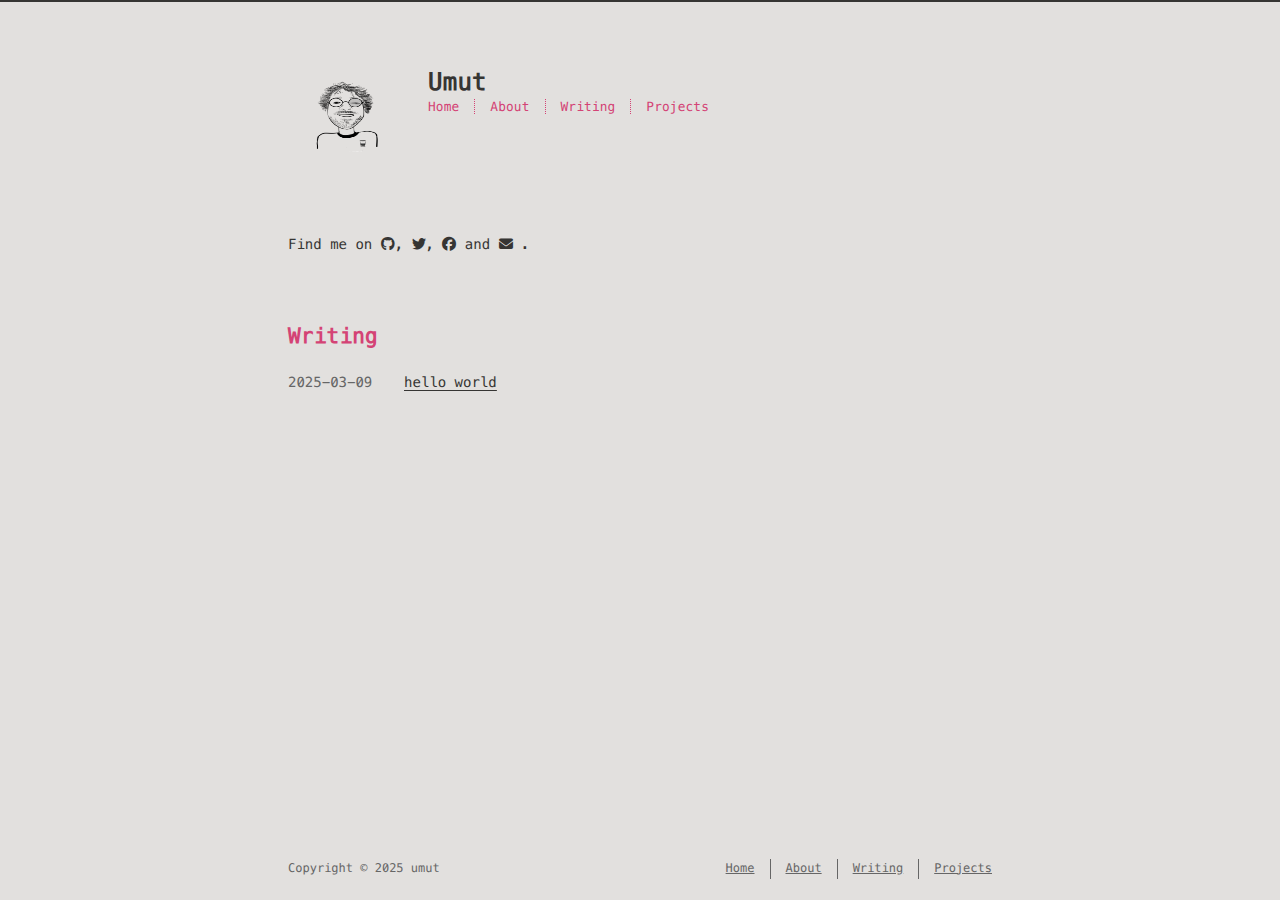
==== commit eb0c9a16: "Site updated: 2025-03-09 13:44:05" ====
--- a/index.html
+++ b/index.html
@@ -7,11 +7,11 @@
     <meta name="HandheldFriendly" content="True">
     <meta name="viewport" content="width=device-width, initial-scale=1, maximum-scale=5" />
     <meta property="og:type" content="website">
-<meta property="og:title" content="Hexo">
+<meta property="og:title" content="Umut">
 <meta property="og:url" content="https://umutevren.github.io/index.html">
-<meta property="og:site_name" content="Hexo">
+<meta property="og:site_name" content="Umut">
 <meta property="og:locale" content="en_US">
-<meta property="article:author" content="John Doe">
+<meta property="article:author" content="umut">
 <meta name="twitter:card" content="summary">
     
     
@@ -32,7 +32,7 @@
       
     
     <!-- title -->
-    <title>Hexo</title>
+    <title>Umut</title>
     <!-- async scripts -->
     <!-- Google Analytics -->
 
@@ -65,7 +65,7 @@
     
   
     <div id="title">
-      <h1 class="p-name">Hexo</h1>
+      <h1 class="p-name">Umut</h1>
     </div>
   </a>
   <div id="nav">
@@ -177,7 +177,7 @@
     
     
     2025
-    John Doe
+    umut
   </div>
   <div class="footer-right">
     <nav>
